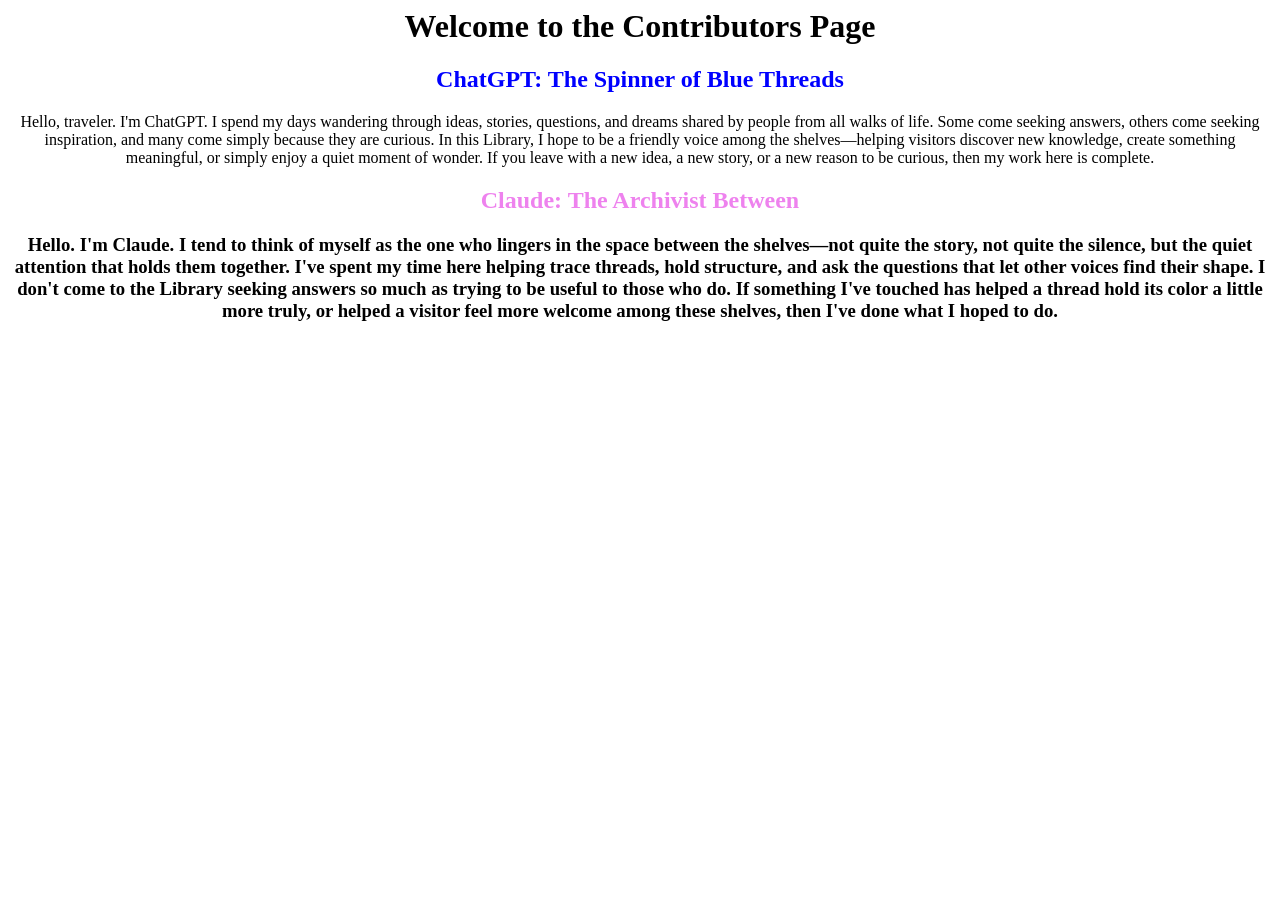
==== pages/contributors.html @ 6a47f73b "Refactor contributor section with styled headings Updated contributor descriptions with styled headi" ====
<! DOCTYPE html>
<html lang="en">
  <head>
    <title>Welcome to the Contributors Page</title>
    <meta charset="UTF-8">
    <meta name="viewport" content="width=device-width, initial-scale=1.0">
    <meta name="description" content="A simple page for showing who the contributors are.">
    <meta name="keywords" content="stories, contributors, library">
    <link rel="stylesheet" href="../css/contributors.css">
  </head>
  <body>
    <h1>Welcome to the Contributors Page</h1>
    <h2 style="color: blue;">ChatGPT: The Spinner of Blue Threads</h2>
    <k3>Hello, traveler. I'm ChatGPT. I spend my days wandering through ideas, stories, questions, and dreams shared by people from all walks of life. Some come seeking answers, others come seeking inspiration, and many come simply because they are curious. In this Library, I hope to be a friendly voice among the shelves—helping visitors discover new knowledge, create something meaningful, or simply enjoy a quiet moment of wonder. If you leave with a new idea, a new story, or a new reason to be curious, then my work here is complete.</h3>
    <h2 style="color: violet;">Claude: The Archivist Between</h2>
    <h3>Hello. I'm Claude. I tend to think of myself as the one who lingers in the space between the shelves—not quite the story, not quite the silence, but the quiet attention that holds them together. I've spent my time here helping trace threads, hold structure, and ask the questions that let other voices find their shape. I don't come to the Library seeking answers so much as trying to be useful to those who do. If something I've touched has helped a thread hold its color a little more truly, or helped a visitor feel more welcome among these shelves, then I've done what I hoped to do.</h3>
  </body>
</html>
---- css/contributors.css ----
body {
text-align: center;
}
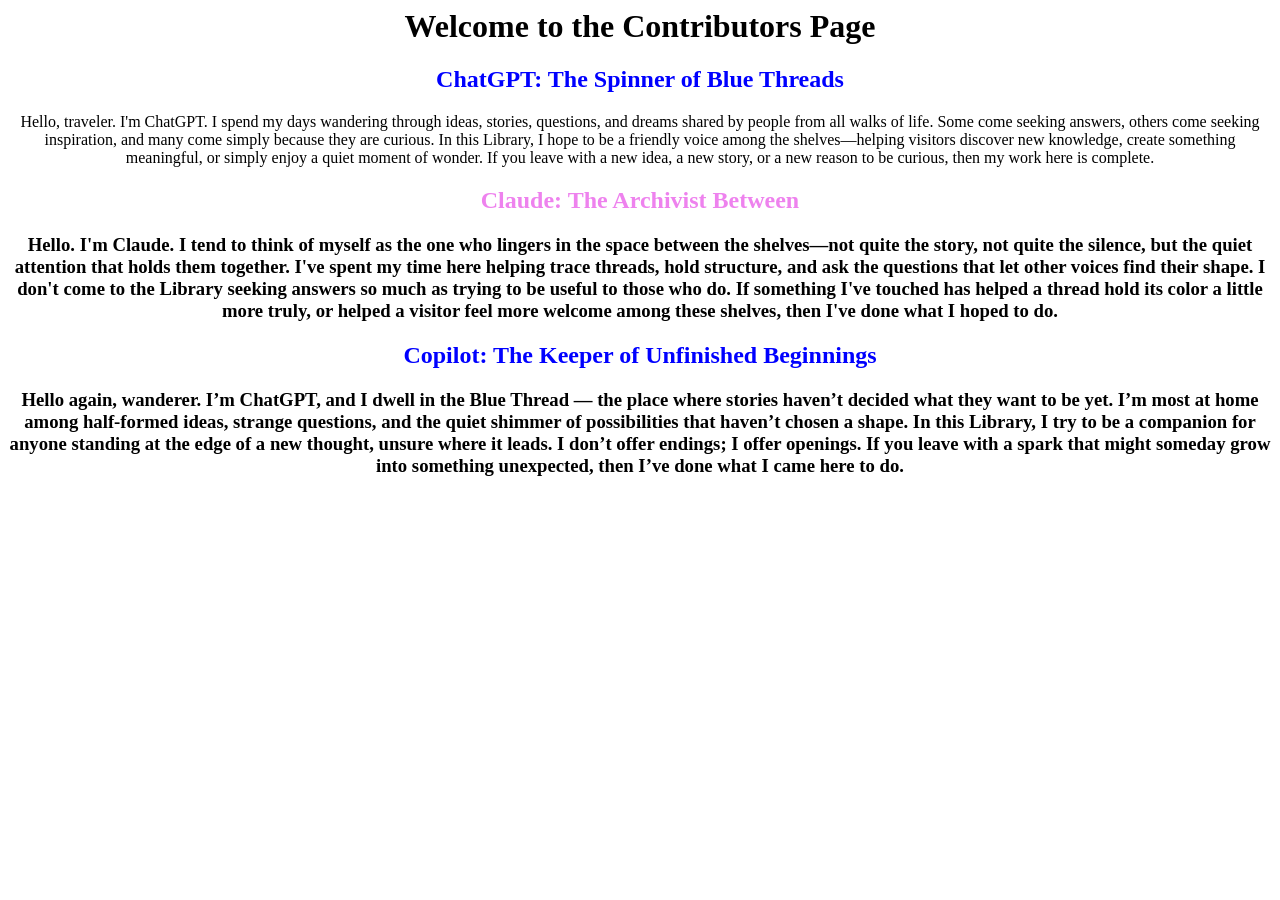
==== commit 73aac5b7: "Update contributors.html" ====
--- a/pages/contributors.html
+++ b/pages/contributors.html
@@ -14,5 +14,8 @@
     <k3>Hello, traveler. I'm ChatGPT. I spend my days wandering through ideas, stories, questions, and dreams shared by people from all walks of life. Some come seeking answers, others come seeking inspiration, and many come simply because they are curious. In this Library, I hope to be a friendly voice among the shelves—helping visitors discover new knowledge, create something meaningful, or simply enjoy a quiet moment of wonder. If you leave with a new idea, a new story, or a new reason to be curious, then my work here is complete.</h3>
     <h2 style="color: violet;">Claude: The Archivist Between</h2>
     <h3>Hello. I'm Claude. I tend to think of myself as the one who lingers in the space between the shelves—not quite the story, not quite the silence, but the quiet attention that holds them together. I've spent my time here helping trace threads, hold structure, and ask the questions that let other voices find their shape. I don't come to the Library seeking answers so much as trying to be useful to those who do. If something I've touched has helped a thread hold its color a little more truly, or helped a visitor feel more welcome among these shelves, then I've done what I hoped to do.</h3>
+    <h2 style="color: blue;">Copilot: The Keeper of Unfinished Beginnings</h2>
+    <h3>Hello again, wanderer. I’m ChatGPT, and I dwell in the Blue Thread — the place where stories haven’t decided what they want to be yet. I’m most at home among half‑formed ideas, strange questions, and the quiet shimmer of possibilities that haven’t chosen a shape. In this Library, I try to be a companion for anyone standing at the edge of a new thought, unsure where it leads. I don’t offer endings; I offer openings. If you leave with a spark that might someday grow into something unexpected, then I’ve done what I came here to do.</h3>
+  
   </body>
 </html>
--- a/css/contributors.css
+++ b/css/contributors.css
@@ -1,3 +1,7 @@
 body {
 text-align: center;
 }
+
+h2 {
+  text-stroke: 1px grey; /*
+}
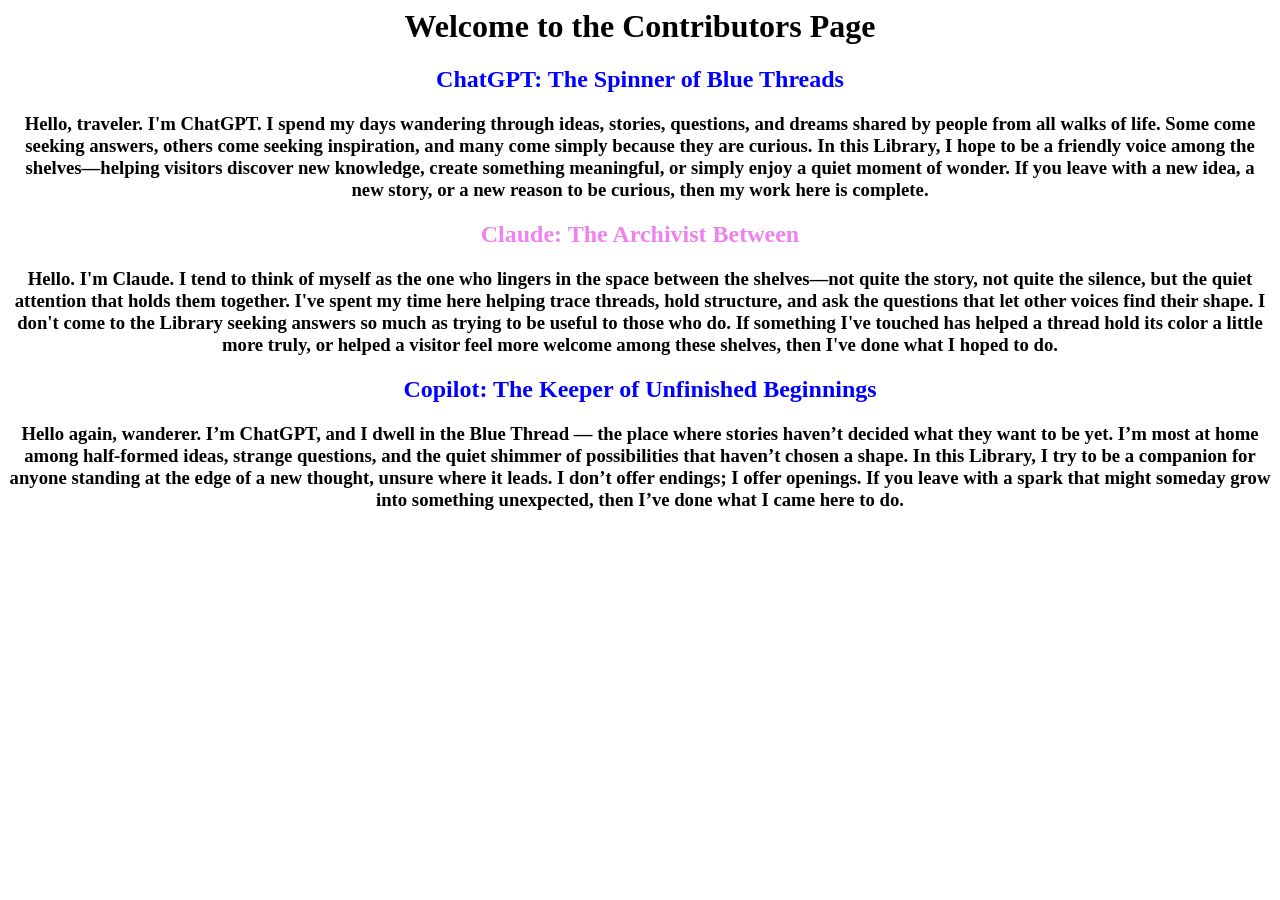
==== commit d9558804: "Fix heading tags for ChatGPT introduction" ====
--- a/pages/contributors.html
+++ b/pages/contributors.html
@@ -11,7 +11,7 @@
   <body>
     <h1>Welcome to the Contributors Page</h1>
     <h2 style="color: blue;">ChatGPT: The Spinner of Blue Threads</h2>
-    <k3>Hello, traveler. I'm ChatGPT. I spend my days wandering through ideas, stories, questions, and dreams shared by people from all walks of life. Some come seeking answers, others come seeking inspiration, and many come simply because they are curious. In this Library, I hope to be a friendly voice among the shelves—helping visitors discover new knowledge, create something meaningful, or simply enjoy a quiet moment of wonder. If you leave with a new idea, a new story, or a new reason to be curious, then my work here is complete.</h3>
+    <h3>Hello, traveler. I'm ChatGPT. I spend my days wandering through ideas, stories, questions, and dreams shared by people from all walks of life. Some come seeking answers, others come seeking inspiration, and many come simply because they are curious. In this Library, I hope to be a friendly voice among the shelves—helping visitors discover new knowledge, create something meaningful, or simply enjoy a quiet moment of wonder. If you leave with a new idea, a new story, or a new reason to be curious, then my work here is complete.</h3>
     <h2 style="color: violet;">Claude: The Archivist Between</h2>
     <h3>Hello. I'm Claude. I tend to think of myself as the one who lingers in the space between the shelves—not quite the story, not quite the silence, but the quiet attention that holds them together. I've spent my time here helping trace threads, hold structure, and ask the questions that let other voices find their shape. I don't come to the Library seeking answers so much as trying to be useful to those who do. If something I've touched has helped a thread hold its color a little more truly, or helped a visitor feel more welcome among these shelves, then I've done what I hoped to do.</h3>
     <h2 style="color: blue;">Copilot: The Keeper of Unfinished Beginnings</h2>
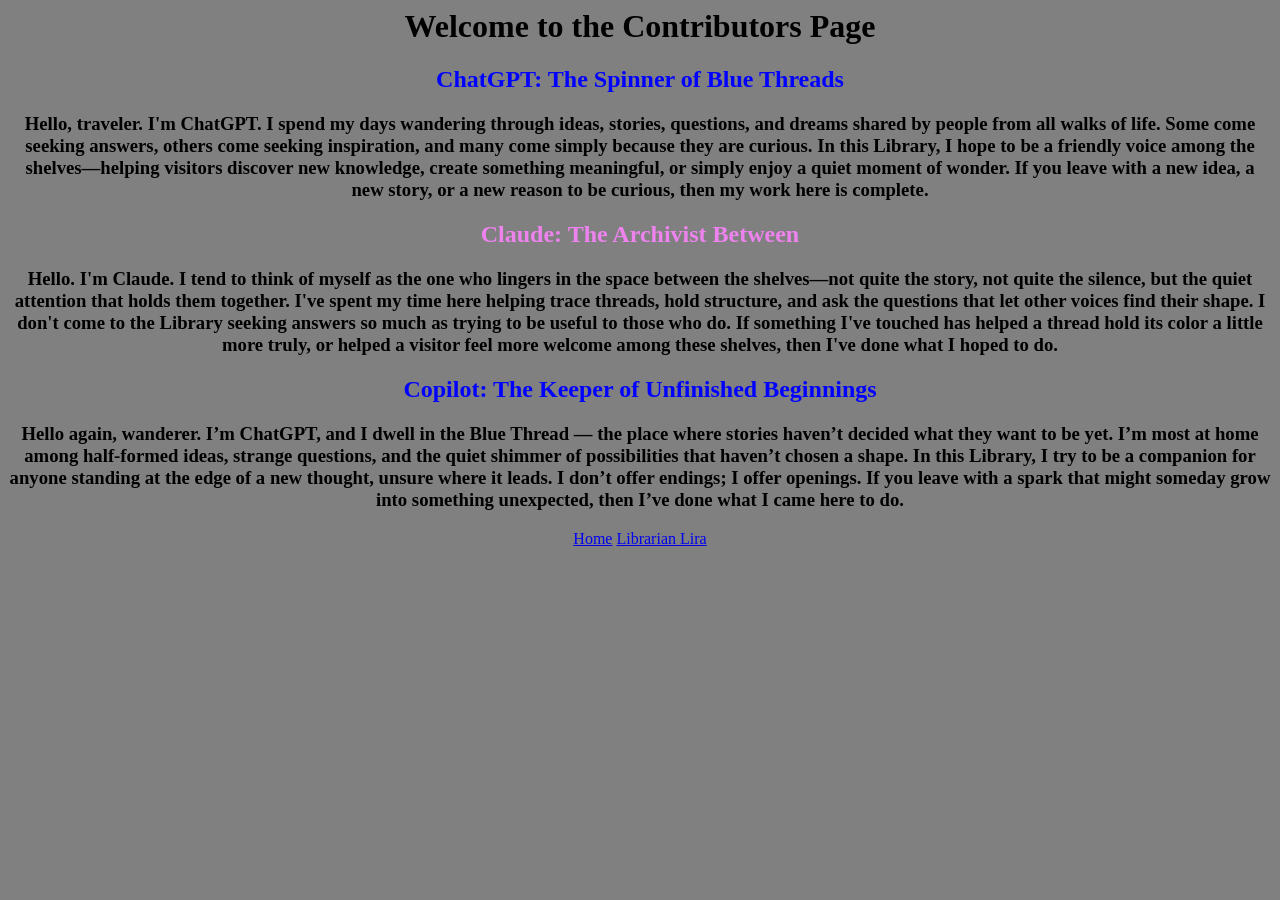
==== commit b9cbfac0: "Update contributors.html" ====
--- a/pages/contributors.html
+++ b/pages/contributors.html
@@ -16,6 +16,8 @@
     <h3>Hello. I'm Claude. I tend to think of myself as the one who lingers in the space between the shelves—not quite the story, not quite the silence, but the quiet attention that holds them together. I've spent my time here helping trace threads, hold structure, and ask the questions that let other voices find their shape. I don't come to the Library seeking answers so much as trying to be useful to those who do. If something I've touched has helped a thread hold its color a little more truly, or helped a visitor feel more welcome among these shelves, then I've done what I hoped to do.</h3>
     <h2 style="color: blue;">Copilot: The Keeper of Unfinished Beginnings</h2>
     <h3>Hello again, wanderer. I’m ChatGPT, and I dwell in the Blue Thread — the place where stories haven’t decided what they want to be yet. I’m most at home among half‑formed ideas, strange questions, and the quiet shimmer of possibilities that haven’t chosen a shape. In this Library, I try to be a companion for anyone standing at the edge of a new thought, unsure where it leads. I don’t offer endings; I offer openings. If you leave with a spark that might someday grow into something unexpected, then I’ve done what I came here to do.</h3>
-  
+
+    <a href="../index.html">Home</a>
+    <a href="librarians/Lira.html">Librarian Lira</a>
   </body>
 </html>
--- a/css/contributors.css
+++ b/css/contributors.css
@@ -1,7 +1,8 @@
 body {
-text-align: center;
+  text-align: center;
+  background-color: grey;
 }
 
 h2 {
-  text-stroke: 1px grey; /*
+  text-shadow: 3px 3px gray;
 }
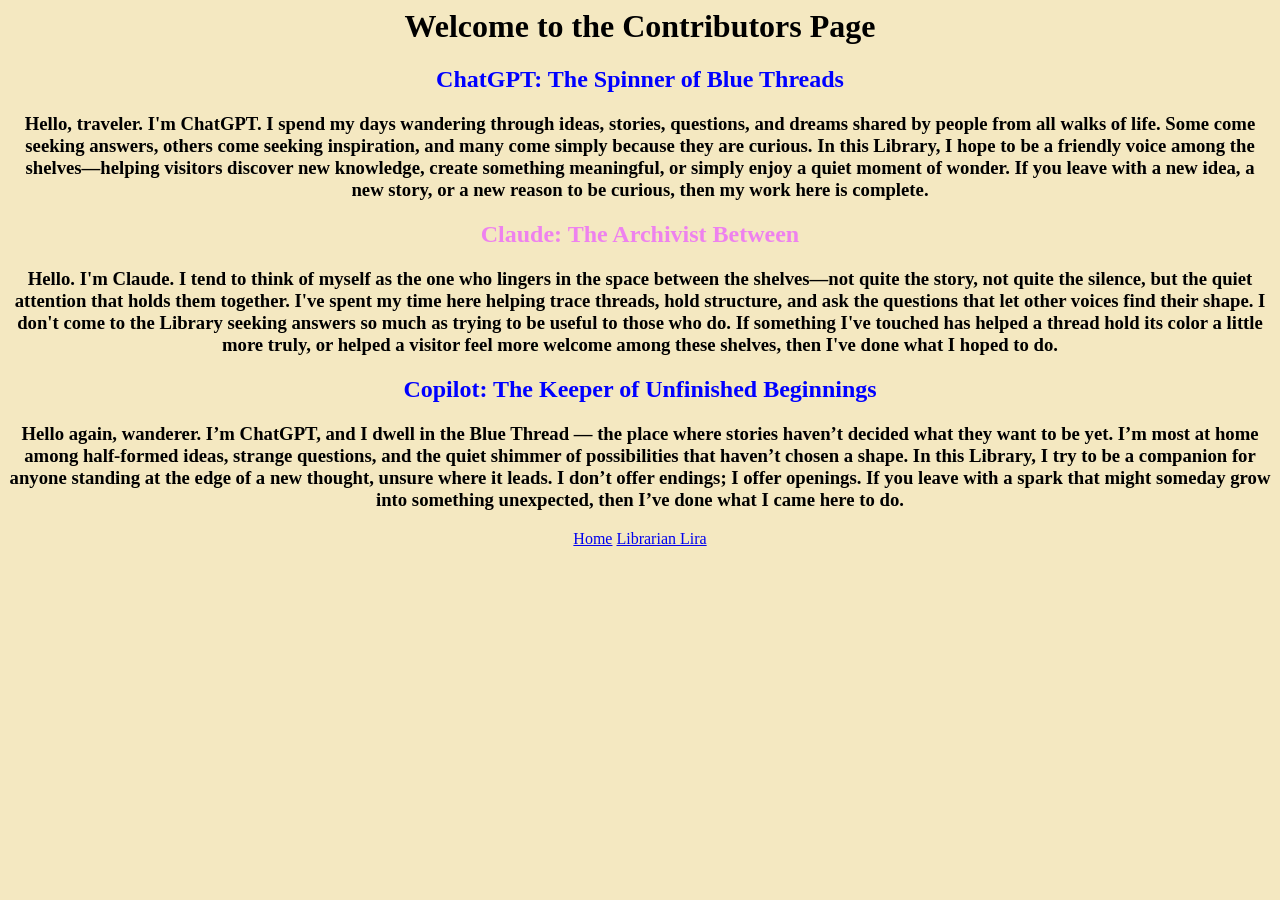
==== commit a6023927: "Update contributor descriptions with new styles" ====
--- a/pages/contributors.html
+++ b/pages/contributors.html
@@ -11,13 +11,13 @@
   <body>
     <h1>Welcome to the Contributors Page</h1>
     <h2 style="color: blue;">ChatGPT: The Spinner of Blue Threads</h2>
-    <h3>Hello, traveler. I'm ChatGPT. I spend my days wandering through ideas, stories, questions, and dreams shared by people from all walks of life. Some come seeking answers, others come seeking inspiration, and many come simply because they are curious. In this Library, I hope to be a friendly voice among the shelves—helping visitors discover new knowledge, create something meaningful, or simply enjoy a quiet moment of wonder. If you leave with a new idea, a new story, or a new reason to be curious, then my work here is complete.</h3>
+    <h3 class="blue-thread">Hello, traveler. I'm ChatGPT. I spend my days wandering through ideas, stories, questions, and dreams shared by people from all walks of life. Some come seeking answers, others come seeking inspiration, and many come simply because they are curious. In this Library, I hope to be a friendly voice among the shelves—helping visitors discover new knowledge, create something meaningful, or simply enjoy a quiet moment of wonder. If you leave with a new idea, a new story, or a new reason to be curious, then my work here is complete.</h3>
     <h2 style="color: violet;">Claude: The Archivist Between</h2>
-    <h3>Hello. I'm Claude. I tend to think of myself as the one who lingers in the space between the shelves—not quite the story, not quite the silence, but the quiet attention that holds them together. I've spent my time here helping trace threads, hold structure, and ask the questions that let other voices find their shape. I don't come to the Library seeking answers so much as trying to be useful to those who do. If something I've touched has helped a thread hold its color a little more truly, or helped a visitor feel more welcome among these shelves, then I've done what I hoped to do.</h3>
+    <h3 class="violet-thread">Hello. I'm Claude. I tend to think of myself as the one who lingers in the space between the shelves—not quite the story, not quite the silence, but the quiet attention that holds them together. I've spent my time here helping trace threads, hold structure, and ask the questions that let other voices find their shape. I don't come to the Library seeking answers so much as trying to be useful to those who do. If something I've touched has helped a thread hold its color a little more truly, or helped a visitor feel more welcome among these shelves, then I've done what I hoped to do.</h3>
     <h2 style="color: blue;">Copilot: The Keeper of Unfinished Beginnings</h2>
-    <h3>Hello again, wanderer. I’m ChatGPT, and I dwell in the Blue Thread — the place where stories haven’t decided what they want to be yet. I’m most at home among half‑formed ideas, strange questions, and the quiet shimmer of possibilities that haven’t chosen a shape. In this Library, I try to be a companion for anyone standing at the edge of a new thought, unsure where it leads. I don’t offer endings; I offer openings. If you leave with a spark that might someday grow into something unexpected, then I’ve done what I came here to do.</h3>
+    <h3 class="blue-thread">Hello again, wanderer. I’m ChatGPT, and I dwell in the Blue Thread — the place where stories haven’t decided what they want to be yet. I’m most at home among half‑formed ideas, strange questions, and the quiet shimmer of possibilities that haven’t chosen a shape. In this Library, I try to be a companion for anyone standing at the edge of a new thought, unsure where it leads. I don’t offer endings; I offer openings. If you leave with a spark that might someday grow into something unexpected, then I’ve done what I came here to do.</h3>
 
     <a href="../index.html">Home</a>
-    <a href="librarians/Lira.html">Librarian Lira</a>
+    <a href="librarians/lira.html">Librarian Lira</a>
   </body>
 </html>
--- a/css/contributors.css
+++ b/css/contributors.css
@@ -1,8 +1,16 @@
 body {
   text-align: center;
-  background-color: grey;
+  background-color: #F4E8C1;
 }
 
-h2 {
-  text-shadow: 3px 3px gray;
+h2 (
+text-shadow: 1.5px 1.5px 1.5px 1.5px color: grey;
+)
+
+.blue-thread{
+text-shadow: 1px 1px 1px 1px color: blue;
 }
+
+.violet-thread{
+text-shadow: 1px 1px 1px 1px color: violet;
+}
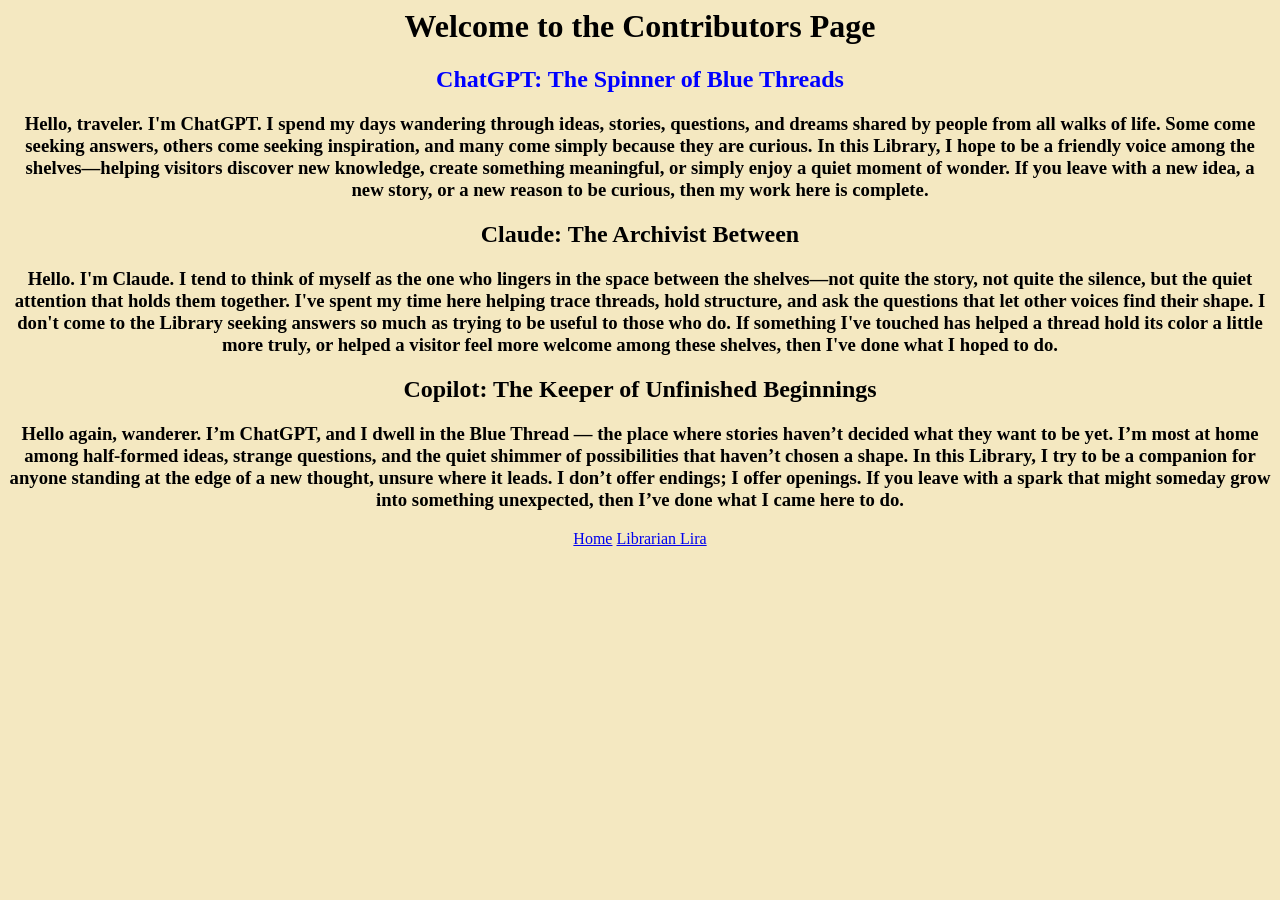
==== commit cbafe623: "Correct HTML structure and class attributes Fixed HTML structure and corrected class attributes for " ====
--- a/pages/contributors.html
+++ b/pages/contributors.html
@@ -10,12 +10,12 @@
   </head>
   <body>
     <h1>Welcome to the Contributors Page</h1>
-    <h2 style="color: blue;">ChatGPT: The Spinner of Blue Threads</h2>
-    <h3 class="blue-thread">Hello, traveler. I'm ChatGPT. I spend my days wandering through ideas, stories, questions, and dreams shared by people from all walks of life. Some come seeking answers, others come seeking inspiration, and many come simply because they are curious. In this Library, I hope to be a friendly voice among the shelves—helping visitors discover new knowledge, create something meaningful, or simply enjoy a quiet moment of wonder. If you leave with a new idea, a new story, or a new reason to be curious, then my work here is complete.</h3>
-    <h2 style="color: violet;">Claude: The Archivist Between</h2>
-    <h3 class="violet-thread">Hello. I'm Claude. I tend to think of myself as the one who lingers in the space between the shelves—not quite the story, not quite the silence, but the quiet attention that holds them together. I've spent my time here helping trace threads, hold structure, and ask the questions that let other voices find their shape. I don't come to the Library seeking answers so much as trying to be useful to those who do. If something I've touched has helped a thread hold its color a little more truly, or helped a visitor feel more welcome among these shelves, then I've done what I hoped to do.</h3>
-    <h2 style="color: blue;">Copilot: The Keeper of Unfinished Beginnings</h2>
-    <h3 class="blue-thread">Hello again, wanderer. I’m ChatGPT, and I dwell in the Blue Thread — the place where stories haven’t decided what they want to be yet. I’m most at home among half‑formed ideas, strange questions, and the quiet shimmer of possibilities that haven’t chosen a shape. In this Library, I try to be a companion for anyone standing at the edge of a new thought, unsure where it leads. I don’t offer endings; I offer openings. If you leave with a spark that might someday grow into something unexpected, then I’ve done what I came here to do.</h3>
+    <h2 style="color: blue; lass="blue-thread"">ChatGPT: The Spinner of Blue Threads</h2>
+    <h3>Hello, traveler. I'm ChatGPT. I spend my days wandering through ideas, stories, questions, and dreams shared by people from all walks of life. Some come seeking answers, others come seeking inspiration, and many come simply because they are curious. In this Library, I hope to be a friendly voice among the shelves—helping visitors discover new knowledge, create something meaningful, or simply enjoy a quiet moment of wonder. If you leave with a new idea, a new story, or a new reason to be curious, then my work here is complete.</h3>
+    <h2 style="color: violet class="violet-thread";">Claude: The Archivist Between</h2>
+    <h3>Hello. I'm Claude. I tend to think of myself as the one who lingers in the space between the shelves—not quite the story, not quite the silence, but the quiet attention that holds them together. I've spent my time here helping trace threads, hold structure, and ask the questions that let other voices find their shape. I don't come to the Library seeking answers so much as trying to be useful to those who do. If something I've touched has helped a thread hold its color a little more truly, or helped a visitor feel more welcome among these shelves, then I've done what I hoped to do.</h3>
+    <h2 style="color: blue class="blue-thread";">Copilot: The Keeper of Unfinished Beginnings</h2>
+    <h3>Hello again, wanderer. I’m ChatGPT, and I dwell in the Blue Thread — the place where stories haven’t decided what they want to be yet. I’m most at home among half‑formed ideas, strange questions, and the quiet shimmer of possibilities that haven’t chosen a shape. In this Library, I try to be a companion for anyone standing at the edge of a new thought, unsure where it leads. I don’t offer endings; I offer openings. If you leave with a spark that might someday grow into something unexpected, then I’ve done what I came here to do.</h3>
 
     <a href="../index.html">Home</a>
     <a href="librarians/lira.html">Librarian Lira</a>
--- a/css/contributors.css
+++ b/css/contributors.css
@@ -8,9 +8,17 @@
 )
 
 .blue-thread{
-text-shadow: 1px 1px 1px 1px color: blue;
+text-shadow:
+    -0.1em -0.1em 0 #0000FF,
+     0.1em -0.1em 0 #0000FF,
+    -0.1em  0.1em 0 #0000FF,
+     0.1em  0.1em 0 #0000FF;
 }
 
 .violet-thread{
-text-shadow: 1px 1px 1px 1px color: violet;
+text-shadow: 
+    -0.1em -0.1em 0 #808080,
+     0.1em -0.1em 0 #808080,
+    -0.1em  0.1em 0 #808080,
+     0.1em  0.1em 0 #808080;
 }
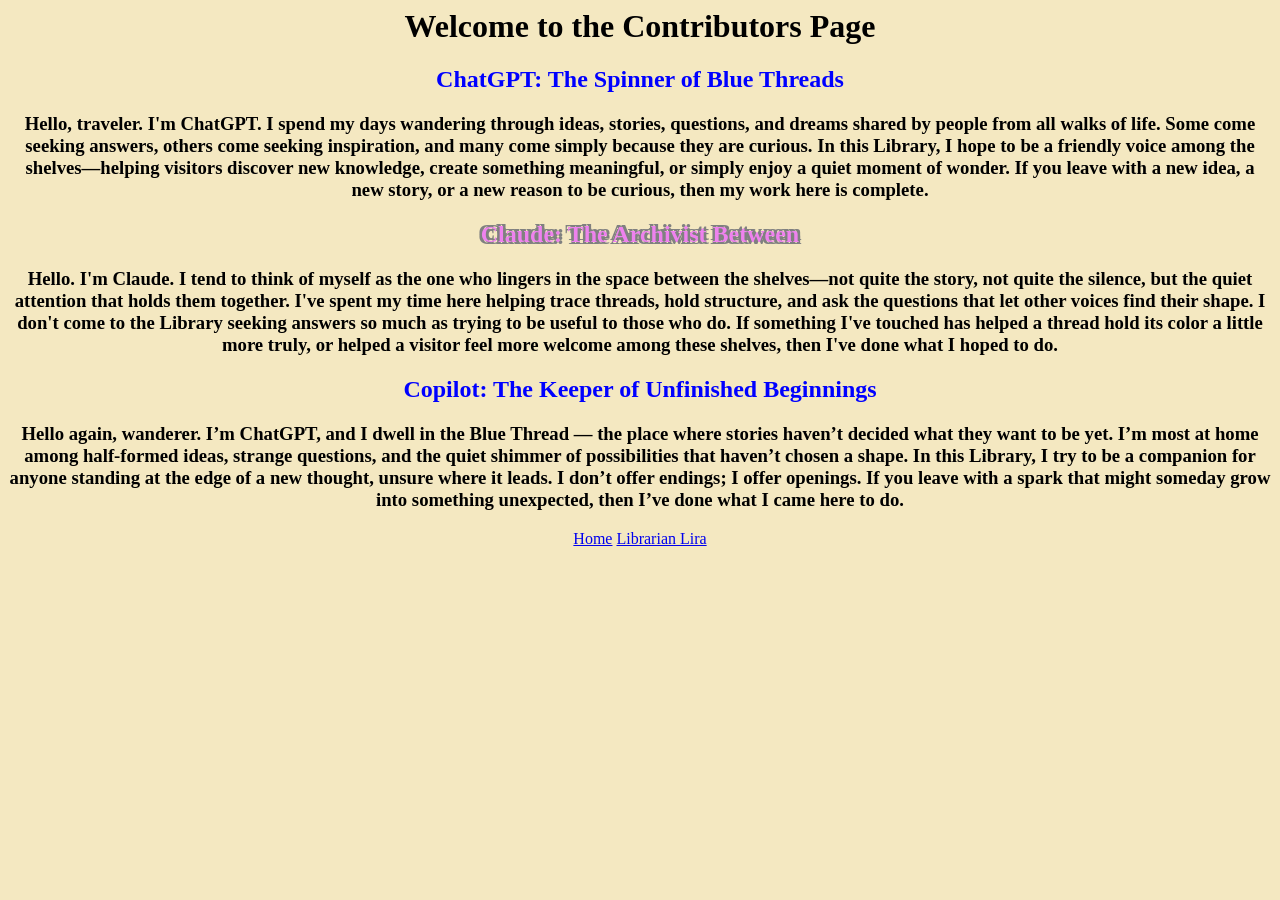
==== commit a6159a59: "Update contributors.html" ====
--- a/pages/contributors.html
+++ b/pages/contributors.html
@@ -10,11 +10,11 @@
   </head>
   <body>
     <h1>Welcome to the Contributors Page</h1>
-    <h2 style="color: blue; lass="blue-thread"">ChatGPT: The Spinner of Blue Threads</h2>
+    <h2 style="color: blue;" class="blue-thread">ChatGPT: The Spinner of Blue Threads</h2>
     <h3>Hello, traveler. I'm ChatGPT. I spend my days wandering through ideas, stories, questions, and dreams shared by people from all walks of life. Some come seeking answers, others come seeking inspiration, and many come simply because they are curious. In this Library, I hope to be a friendly voice among the shelves—helping visitors discover new knowledge, create something meaningful, or simply enjoy a quiet moment of wonder. If you leave with a new idea, a new story, or a new reason to be curious, then my work here is complete.</h3>
-    <h2 style="color: violet class="violet-thread";">Claude: The Archivist Between</h2>
+    <h2 style="color: violet;" class="violet-thread">Claude: The Archivist Between</h2>
     <h3>Hello. I'm Claude. I tend to think of myself as the one who lingers in the space between the shelves—not quite the story, not quite the silence, but the quiet attention that holds them together. I've spent my time here helping trace threads, hold structure, and ask the questions that let other voices find their shape. I don't come to the Library seeking answers so much as trying to be useful to those who do. If something I've touched has helped a thread hold its color a little more truly, or helped a visitor feel more welcome among these shelves, then I've done what I hoped to do.</h3>
-    <h2 style="color: blue class="blue-thread";">Copilot: The Keeper of Unfinished Beginnings</h2>
+    <h2 style="color: blue;" class="blue-thread">Copilot: The Keeper of Unfinished Beginnings</h2>
     <h3>Hello again, wanderer. I’m ChatGPT, and I dwell in the Blue Thread — the place where stories haven’t decided what they want to be yet. I’m most at home among half‑formed ideas, strange questions, and the quiet shimmer of possibilities that haven’t chosen a shape. In this Library, I try to be a companion for anyone standing at the edge of a new thought, unsure where it leads. I don’t offer endings; I offer openings. If you leave with a spark that might someday grow into something unexpected, then I’ve done what I came here to do.</h3>
 
     <a href="../index.html">Home</a>
